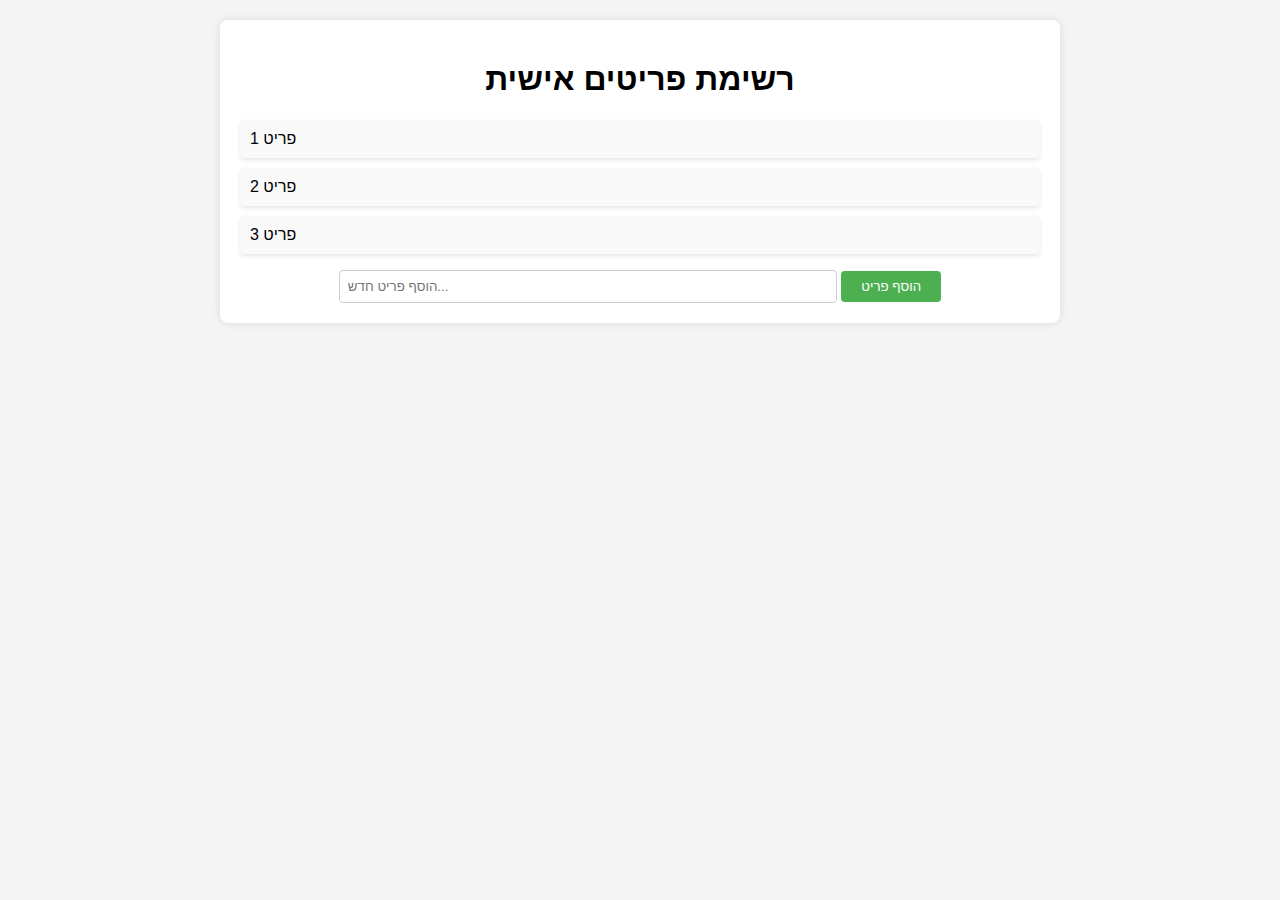
==== index.html @ a81ef8ef "add the base of the site" ====
<!DOCTYPE html>
<html lang="en">
<head>
    <meta charset="UTF-8">
    <meta name="viewport" content="width=device-width, initial-scale=1.0">
    <title>רשימת פריטים אישית</title>
    <style>
        body {
            font-family: Arial, sans-serif;
            margin: 0;
            padding: 0;
            background-color: #f4f4f4;
        }
        .container {
            max-width: 800px;
            margin: 20px auto;
            padding: 20px;
            background-color: #fff;
            border-radius: 8px;
            box-shadow: 0 0 10px rgba(0, 0, 0, 0.1);
        }
        h1 {
            text-align: center;
        }
        ul {
            list-style-type: none;
            padding: 0;
        }
        li {
            margin-bottom: 10px;
            padding: 10px;
            background-color: #f9f9f9;
            border-radius: 4px;
            box-shadow: 0 2px 4px rgba(0, 0, 0, 0.1);
        }
        form {
            text-align: center;
        }
        input[type="text"] {
            padding: 8px;
            width: 60%;
            border-radius: 4px;
            border: 1px solid #ccc;
        }
        input[type="submit"] {
            padding: 8px 20px;
            background-color: #4CAF50;
            color: white;
            border: none;
            border-radius: 4px;
            cursor: pointer;
        }
    </style>
</head>
<body>
    <div class="container">
        <h1>רשימת פריטים אישית</h1>
        <ul>
            <li>פריט 1</li>
            <li>פריט 2</li>
            <li>פריט 3</li>
            <!-- הפריטים יכולים להיות רשומים בצורת רשימה כזו -->
        </ul>
        <form action="add_item.php" method="post">
            <input type="text" name="new_item" placeholder="הוסף פריט חדש...">
            <input type="submit" value="הוסף פריט">
        </form>
    </div>
</body>
</html>
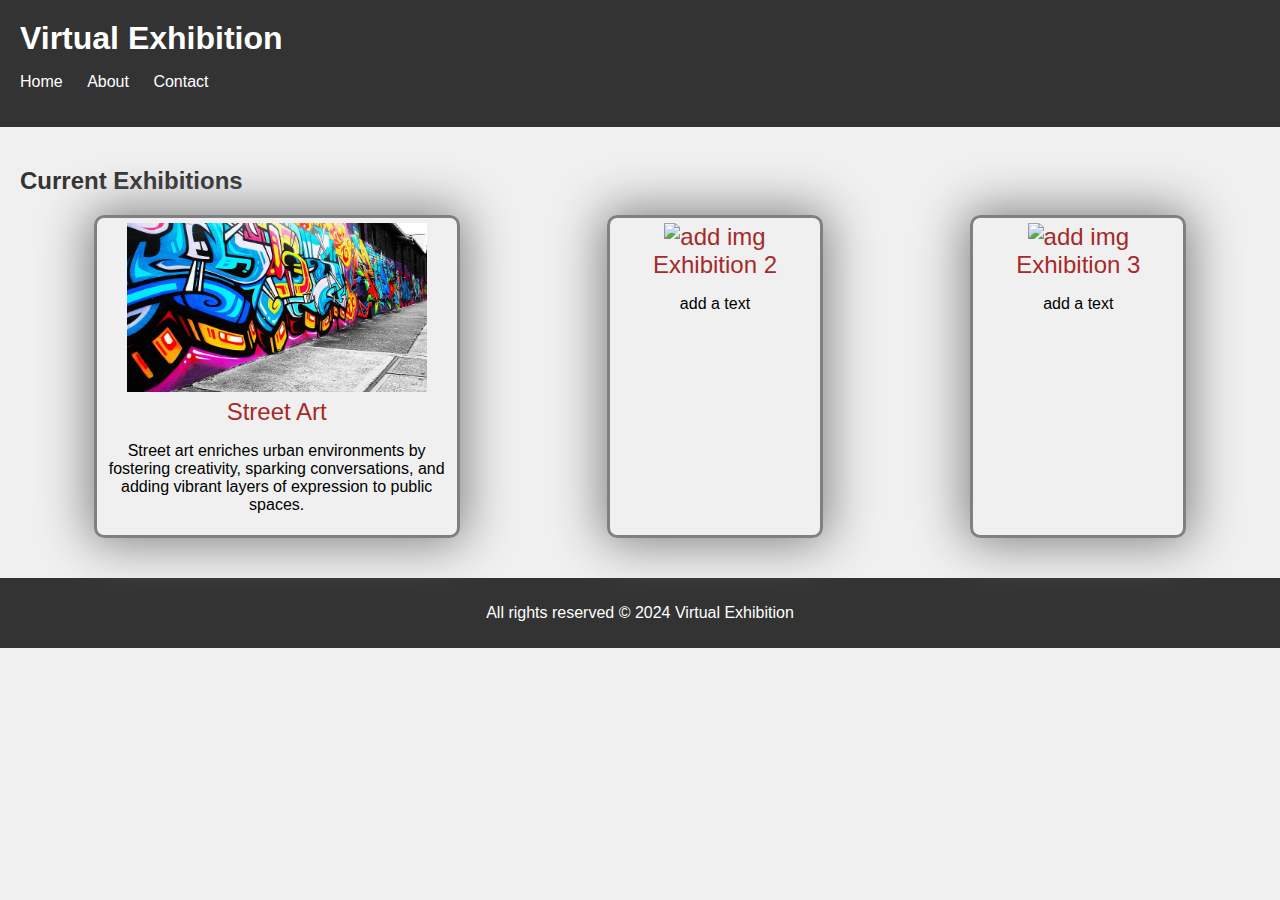
==== commit 0742f366: "update the main page - add img to street art" ====
--- a/index.html
+++ b/index.html
@@ -1,70 +1,54 @@
 <!DOCTYPE html>
 <html lang="en">
+
 <head>
     <meta charset="UTF-8">
     <meta name="viewport" content="width=device-width, initial-scale=1.0">
-    <title>רשימת פריטים אישית</title>
-    <style>
-        body {
-            font-family: Arial, sans-serif;
-            margin: 0;
-            padding: 0;
-            background-color: #f4f4f4;
-        }
-        .container {
-            max-width: 800px;
-            margin: 20px auto;
-            padding: 20px;
-            background-color: #fff;
-            border-radius: 8px;
-            box-shadow: 0 0 10px rgba(0, 0, 0, 0.1);
-        }
-        h1 {
-            text-align: center;
-        }
-        ul {
-            list-style-type: none;
-            padding: 0;
-        }
-        li {
-            margin-bottom: 10px;
-            padding: 10px;
-            background-color: #f9f9f9;
-            border-radius: 4px;
-            box-shadow: 0 2px 4px rgba(0, 0, 0, 0.1);
-        }
-        form {
-            text-align: center;
-        }
-        input[type="text"] {
-            padding: 8px;
-            width: 60%;
-            border-radius: 4px;
-            border: 1px solid #ccc;
-        }
-        input[type="submit"] {
-            padding: 8px 20px;
-            background-color: #4CAF50;
-            color: white;
-            border: none;
-            border-radius: 4px;
-            cursor: pointer;
-        }
-    </style>
+    <title>Virtual Exhibition</title>
+    <link rel="stylesheet" href="styles.css">
 </head>
+
 <body>
-    <div class="container">
-        <h1>רשימת פריטים אישית</h1>
-        <ul>
-            <li>פריט 1</li>
-            <li>פריט 2</li>
-            <li>פריט 3</li>
-            <!-- הפריטים יכולים להיות רשומים בצורת רשימה כזו -->
-        </ul>
-        <form action="add_item.php" method="post">
-            <input type="text" name="new_item" placeholder="הוסף פריט חדש...">
-            <input type="submit" value="הוסף פריט">
-        </form>
-    </div>
+    <header class="header">
+        <h1>Virtual Exhibition</h1>
+        <nav class="navbar">
+            <ul>
+                <li><a href="index.html" class="link">Home</a></li>
+                <li><a href="about.html" class="link">About</a></li>
+                <li><a href="contact.html" class="link">Contact</a></li>
+            </ul>
+        </nav>
+    </header>
+    <main class="main-content">
+        <section class="section">
+            <h2 class="title-secondary">Current Exhibitions</h2>
+            <div class="flex-container">
+                <div class="flex-item">
+                    <a href="/exhibitions/exhibition1.html" class="link main-link">
+                    <img src="/media/street_art.jpg" alt="Street Art" class="preview-img"><br>
+                    Street Art</a><br>
+                    <p class="main-paragraph">Street art enriches urban environments by fostering creativity, sparking conversations, 
+                    and adding vibrant layers of expression to public spaces.</p>
+                </div>
+                <div class="flex-item">
+                    <a href="/exhibitions/exhibition2.html" class="link main-link">
+                    <img src="#" alt="add img" class="preview-img"><br>
+                    Exhibition 2</a><br>
+                    <p class="main-paragraph">add a text</p>
+                </div>
+                <div class="flex-item">
+                    <a href="/exhibitions/exhibition3.html" class="link main-link">
+                    <img src="#" alt="add img" class="preview-img"><br>
+                    Exhibition 3</a><br>
+                    <p class="main-paragraph">add a text</p>
+                </div>
+            </div>
+            <!-- Add links to additional exhibitions as desired -->
+        </section>
+    </main>
+    <footer class="footer">
+        <p>All rights reserved &copy; 2024 Virtual Exhibition</p>
+    </footer>
 </body>
+
 </html>
--- a/styles.css
+++ b/styles.css
@@ -0,0 +1,104 @@
+/* עיצוב כללי */
+body {
+    font-family: Arial, sans-serif;
+    margin: 0;
+    padding: 0;
+    background-color: #f0f0f0;
+}
+
+.header {
+    background-color: #333;
+    color: #fff;
+    padding: 20px;
+}
+
+.header h1 {
+    margin: 0;
+}
+
+.navbar ul {
+    list-style-type: none;
+    padding: 0;
+}
+
+.navbar ul li {
+    display: inline;
+    margin-right: 20px;
+}
+
+.navbar ul li a {
+    color: #fff;
+    text-decoration: none;
+}
+
+.main-content {
+    padding: 20px;
+}
+
+.section {
+    margin-bottom: 20px;
+}
+
+.footer {
+    background-color: #333;
+    color: #fff;
+    padding: 10px;
+    text-align: center;
+}
+
+/* עיצוב קישורים */
+.link {
+    color: #007bff;
+    text-decoration: none;
+}
+
+.link:hover {
+    text-decoration: underline;
+}
+
+/* עיצוב כותרות */
+.title {
+    margin-top: 0;
+}
+
+.title-secondary {
+    color: #333;
+}
+
+/* עיצוב רשימות */
+.list {
+    padding-left: 20px;
+}
+
+/* עיצוב תמונות */
+.image {
+    max-width: 100%;
+    height: auto;
+    display: block;
+    margin-bottom: 10px;
+}
+
+.flex-container {
+    display: flex;
+    justify-content: space-around;
+    flex-wrap: wrap;
+}
+
+.flex-item {
+    min-width: 200px;
+    text-align: center;
+    border: solid gray;
+    border-radius: 10px;
+    padding: 5px;
+    box-shadow: gray 0px 0px 50px 5px;
+    max-width: 350px;
+}
+
+.preview-img {
+    max-width: 300px;
+}
+
+.main-link {
+    color: brown;
+    font-size: 150%
+}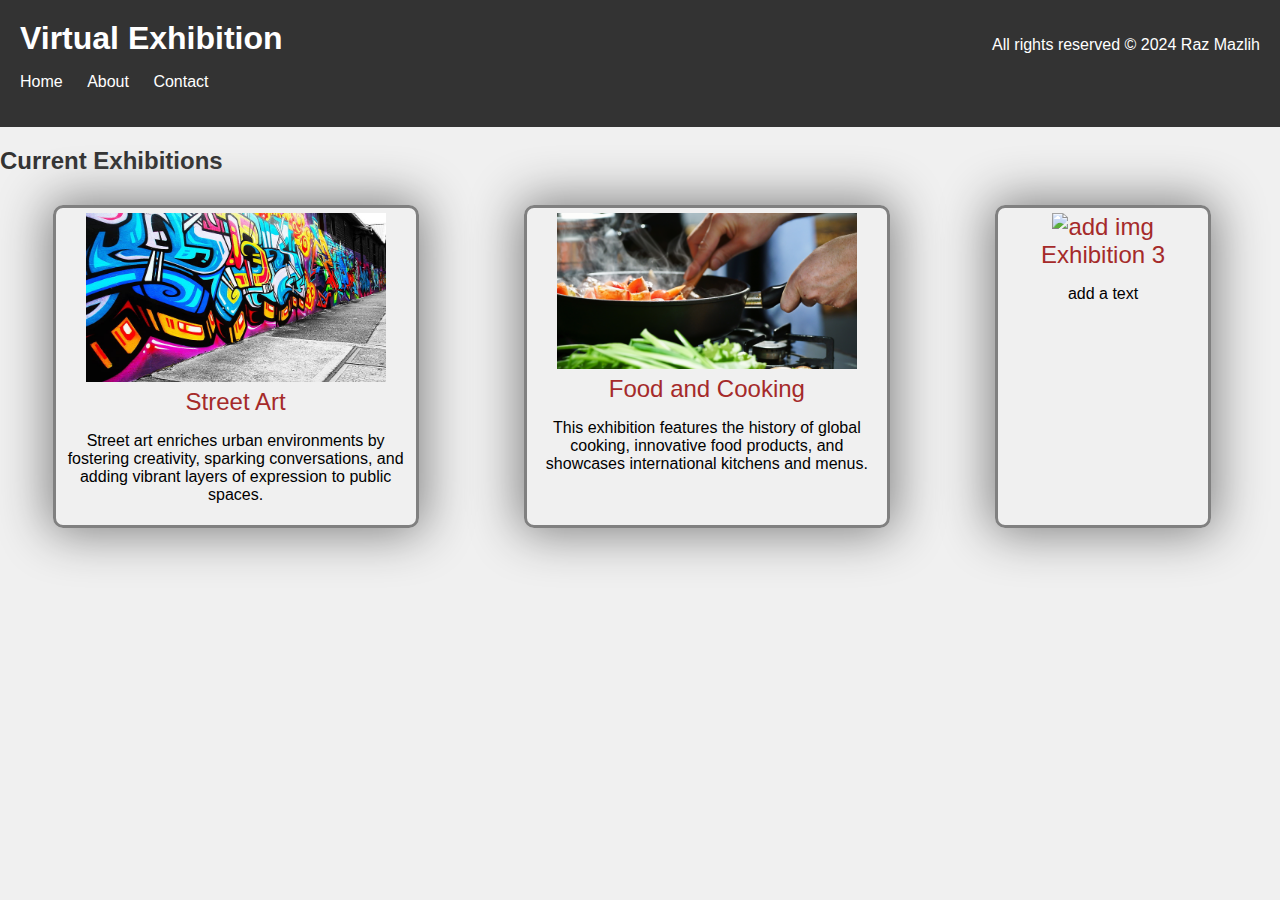
==== commit 0650b93e: "add food and coocing art as second art in the index.html" ====
--- a/index.html
+++ b/index.html
@@ -13,33 +13,35 @@
         <h1>Virtual Exhibition</h1>
         <nav class="navbar">
             <ul>
-                <li><a href="index.html" class="link">Home</a></li>
-                <li><a href="about.html" class="link">About</a></li>
-                <li><a href="contact.html" class="link">Contact</a></li>
+                <li><a href="./index.html" class="link">Home</a></li>
+                <li><a href="./about.html" class="link">About</a></li>
+                <li><a href="./contact.html" class="link">Contact</a></li>
             </ul>
         </nav>
     </header>
-    <main class="main-content">
+    <main>
         <section class="section">
             <h2 class="title-secondary">Current Exhibitions</h2>
-            <div class="flex-container">
+            <div class="flex-container flex-container-main">
                 <div class="flex-item">
-                    <a href="/exhibitions/exhibition1.html" class="link main-link">
-                    <img src="/media/street_art.jpg" alt="Street Art" class="preview-img"><br>
-                    Street Art</a><br>
-                    <p class="main-paragraph">Street art enriches urban environments by fostering creativity, sparking conversations, 
-                    and adding vibrant layers of expression to public spaces.</p>
+                    <a href="./exhibitions/street_art.html" class="link main-link">
+                        <img src="./media/street_art.jpg" alt="Street Art" class="preview-img"><br>
+                        Street Art</a><br>
+                    <p class="main-paragraph">Street art enriches urban environments by fostering creativity, sparking
+                        conversations,
+                        and adding vibrant layers of expression to public spaces.</p>
                 </div>
                 <div class="flex-item">
-                    <a href="/exhibitions/exhibition2.html" class="link main-link">
-                    <img src="#" alt="add img" class="preview-img"><br>
-                    Exhibition 2</a><br>
-                    <p class="main-paragraph">add a text</p>
+                    <a href="./exhibitions/food_and_coocking.html" class="link main-link">
+                        <img src="./media/food_and_cooking.png" alt="Street Art" class="preview-img"><br>
+                        Food and Cooking</a><br>
+                    <p class="main-paragraph">This exhibition features the history of global cooking, innovative food 
+                        products, and showcases international kitchens and menus.</p>
                 </div>
                 <div class="flex-item">
-                    <a href="/exhibitions/exhibition3.html" class="link main-link">
-                    <img src="#" alt="add img" class="preview-img"><br>
-                    Exhibition 3</a><br>
+                    <a href="./exhibitions/exhibition3.html" class="link main-link">
+                        <img src="#" alt="add img" class="preview-img"><br>
+                        Exhibition 3</a><br>
                     <p class="main-paragraph">add a text</p>
                 </div>
             </div>
@@ -47,8 +49,8 @@
         </section>
     </main>
     <footer class="footer">
-        <p>All rights reserved &copy; 2024 Virtual Exhibition</p>
+        <p>All rights reserved &copy; 2024 Raz Mazlih</p>
     </footer>
 </body>
 
-</html>
+</html>--- a/styles.css
+++ b/styles.css
@@ -1,11 +1,38 @@
 /* עיצוב כללי */
 body {
-    font-family: Arial, sans-serif;
+    font-family: 'Roboto', sans-serif;
     margin: 0;
     padding: 0;
     background-color: #f0f0f0;
-}
-
+    width: 100%;
+}
+
+/* עיצוב נוסף לפונטים */
+h1,
+h2,
+h3,
+h4,
+h5,
+h6 {
+    font-family: 'Open Sans', sans-serif;
+}
+
+/* אנימציות */
+.main-img:hover {
+    transform: scale(1.1);
+    transition: transform 0.3s ease-in-out;
+}
+
+/* Responsive Design */
+@media screen and (max-width: 768px) {
+    .navbar ul li {
+        display: block;
+        margin-right: 0;
+        margin-bottom: 10px;
+    }
+}
+
+/* עיצוב כללי */
 .header {
     background-color: #333;
     color: #fff;
@@ -29,6 +56,14 @@
 .navbar ul li a {
     color: #fff;
     text-decoration: none;
+}
+
+.back-button {
+    border: solid silver;
+    padding: 5px;
+    border-radius: 10px;
+    color: crimson;
+    background-color: antiquewhite;
 }
 
 .main-content {
@@ -84,12 +119,17 @@
     flex-wrap: wrap;
 }
 
+.flex-container-main {
+    width: 130%;
+}
+
 .flex-item {
     min-width: 200px;
     text-align: center;
     border: solid gray;
     border-radius: 10px;
     padding: 5px;
+    margin: 10px;
     box-shadow: gray 0px 0px 50px 5px;
     max-width: 350px;
 }
@@ -98,7 +138,80 @@
     max-width: 300px;
 }
 
+.main-img {
+    max-width: 500px;
+    width: 100%;
+    margin: 0 0 10px 20px;
+}
+
 .main-link {
     color: brown;
-    font-size: 150%
+    font-size: 150%;
+}
+
+.main-title {
+    font-size: 50px;
+    margin: 10px;
+}
+
+.main-paragraph-under-img {
+    font-size: 17px;
+}
+
+/* Grid Layout */
+body {
+    display: grid;
+    grid-template-rows: auto 1fr auto;
+    min-height: 100vh;
+}
+
+.header,
+.footer {
+    background-color: #333;
+    color: #fff;
+    padding: 20px;
+    grid-row: 1;
+}
+
+.navbar {
+    display: flex;
+    justify-content: space-between;
+    align-items: center;
+}
+
+.main-content {
+    display: grid;
+    grid-template-columns: 1fr;
+    gap: 20px;
+    padding: 20px;
+    grid-row: 2;
+}
+
+.main-content section {
+    border: 1px solid #ccc;
+    padding: 20px;
+}
+
+.map {
+    grid-column: 1 / span 2;
+}
+
+.footer {
+    text-align: center;
+}
+
+@media only screen and (min-width: 600px) {
+    .main-content {
+        grid-template-columns: repeat(2, 1fr);
+    }
+}
+
+input, textarea {
+    border-radius: 20px;
+    padding: 1px 1px 1px 5px;
+    width: 100%;
+}
+
+iframe {
+    width: 100%;
 }